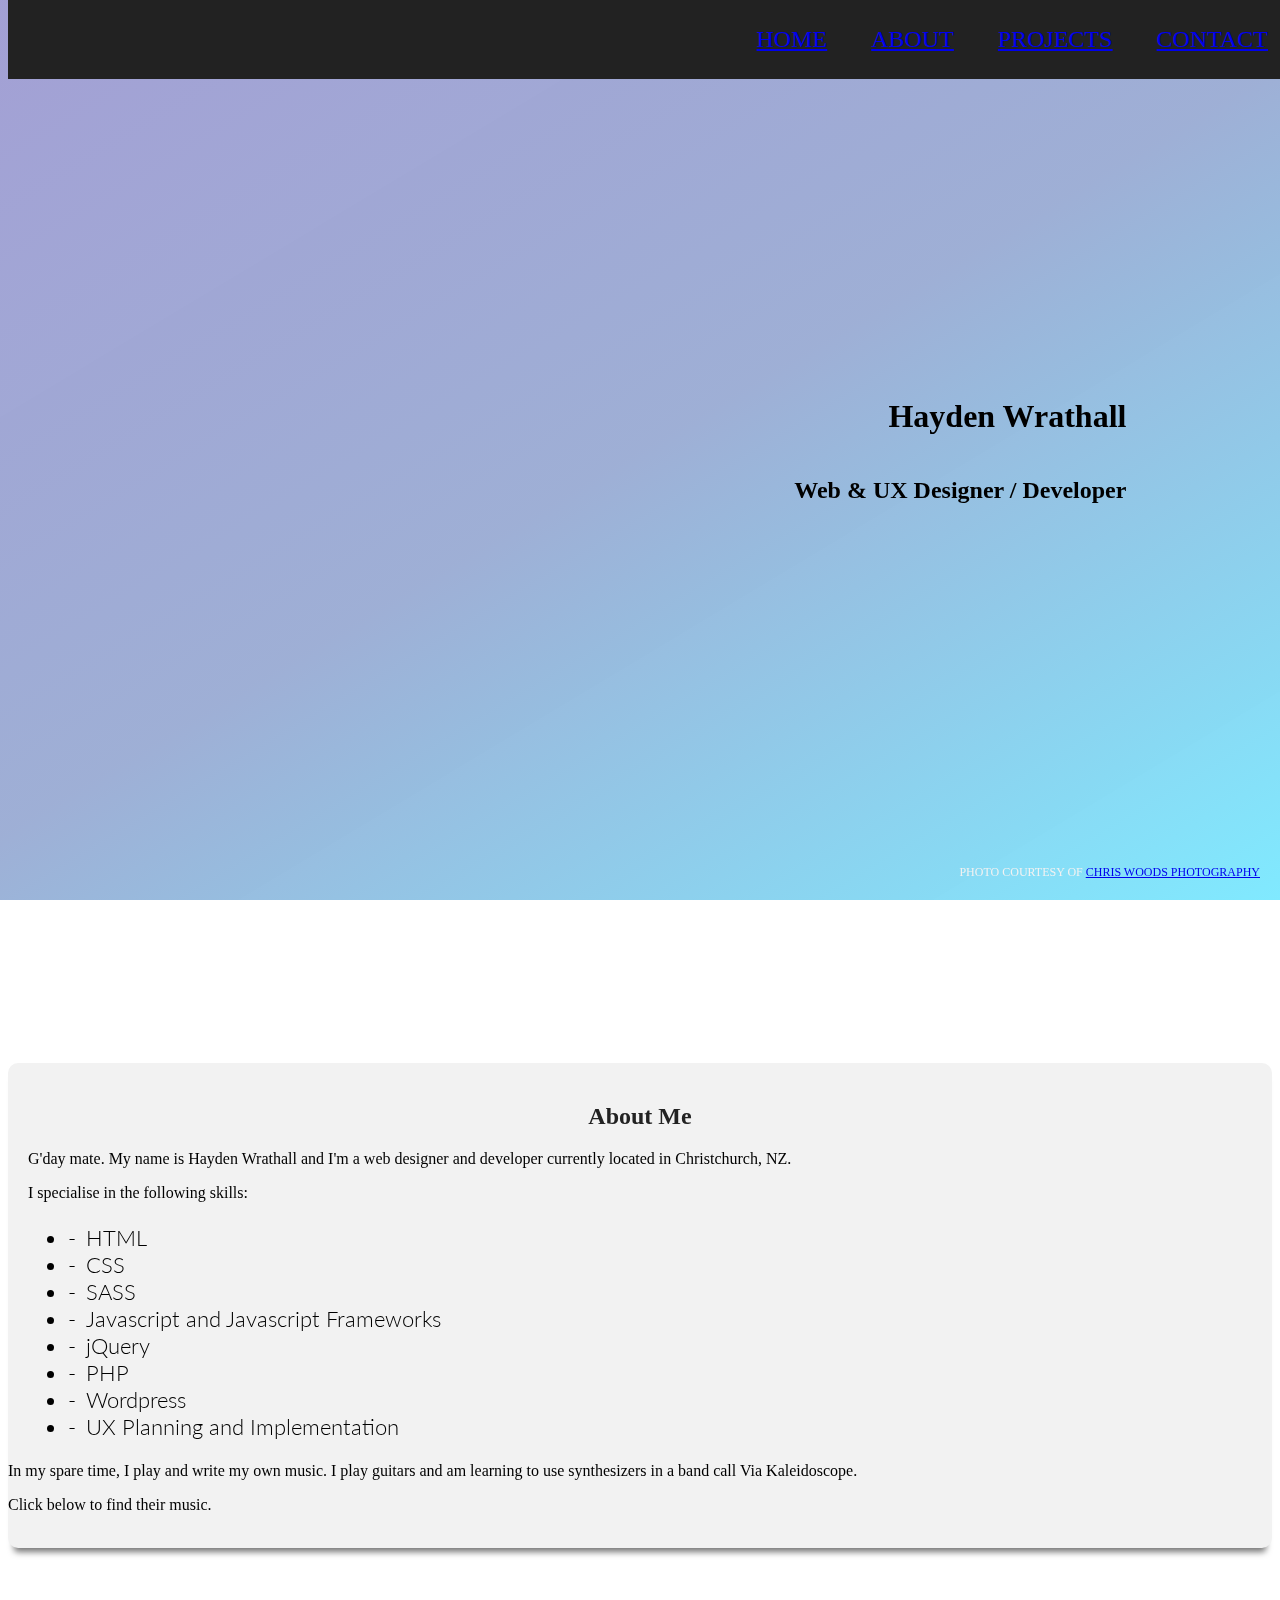
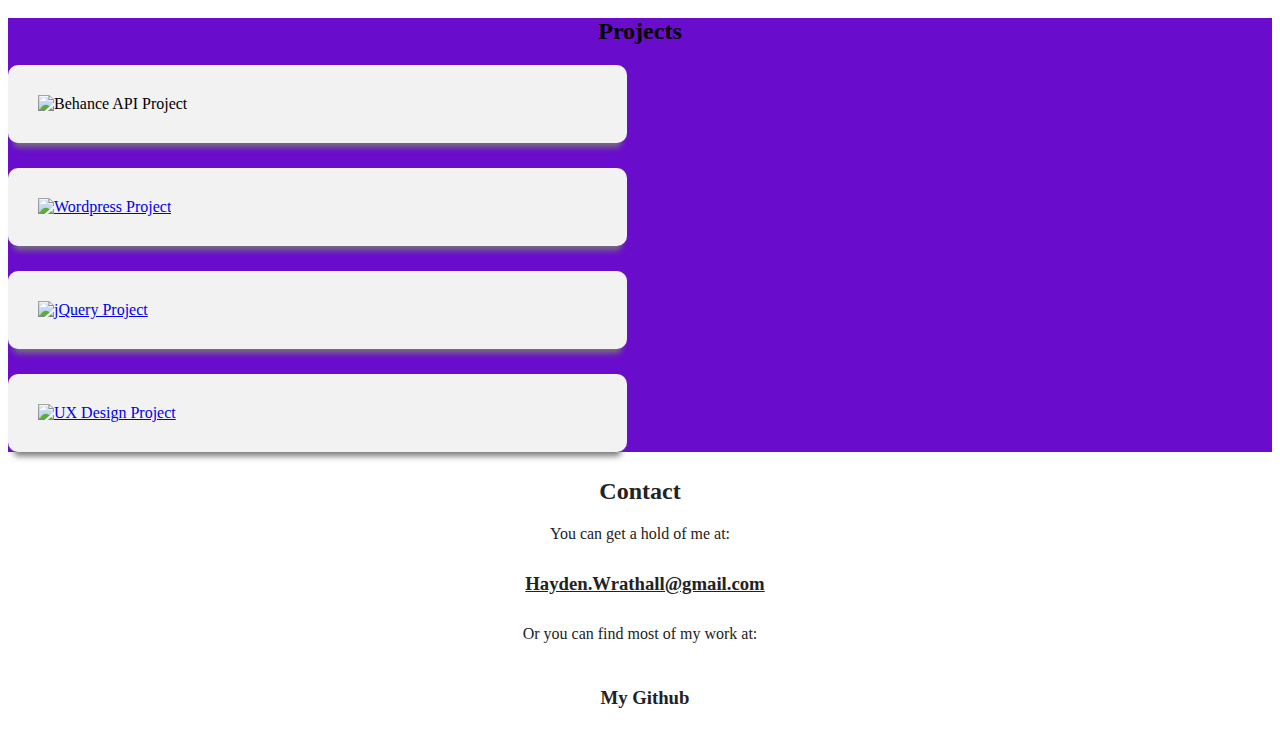
==== index.html @ f9d11ca7 "Added meta title and description" ====
<!DOCTYPE html>
<!--[if lt IE 7]>      <html class="no-js lt-ie9 lt-ie8 lt-ie7"> <![endif]-->
<!--[if IE 7]>         <html class="no-js lt-ie9 lt-ie8"> <![endif]-->
<!--[if IE 8]>         <html class="no-js lt-ie9"> <![endif]-->
<!--[if gt IE 8]><!--> <html class="no-js"> <!--<![endif]-->
    <head>
        <meta charset="utf-8">
        <meta http-equiv="X-UA-Compatible" content="IE=edge">
        <title>Hayden Wrathall - Web & UX Designer / Developer</title>
        <meta name="description" content="I'm Hayden Wrathall and I can make websites.">
        <meta name="viewport" content="width=device-width, initial-scale=1">
        <link href="https://fonts.googleapis.com/css?family=Lato:300,400,700|Open+Sans:400,700" rel="stylesheet"> 
        <link rel="stylesheet" href="https://use.fontawesome.com/releases/v5.0.13/css/all.css" integrity="sha384-DNOHZ68U8hZfKXOrtjWvjxusGo9WQnrNx2sqG0tfsghAvtVlRW3tvkXWZh58N9jp"
            crossorigin="anonymous">
        <link rel="stylesheet" href="setup.css">
        <link rel="stylesheet" href="style.css">
    </head>
    <body>
        <!--[if lt IE 7]>
            <p class="browsehappy">You are using an <strong>outdated</strong> browser. Please <a href="#">upgrade your browser</a> to improve your experience.</p>
        <![endif]-->
        <div id="page">
            <header>
                <nav>
                    <ul>
                        <li><a href="#" id="HomeScroll">Home</a></li>
                        <li><a href="#" id="AboutScroll">About</a></li>
                        <li><a href="#" id="ProjectsScroll">Projects</a></li>
                        <li><a href="#" id="ContactScroll">Contact</a></li>
                    </ul>
                </nav>
            </header>
            <div id="intro" class="home-intro">
                <div id="intro-mask" class="home-mask"></div>
                <div id="intro-box">
                    <h1>Hayden Wrathall</h1>
                    <h2>Web & UX Designer / Developer</h2>
                </div><!-- / intro box -->
                <span>Photo courtesy of <a href="https://www.facebook.com/chriswoodsphotography/" target="_blank">Chris Woods Photography</a></span>
            </div><!-- / intro -->

            <div class="page-content">
                <div id="about">
                    <div class="holder" id="about-holder" name="about-holder">
                        <div id="about-page-catcher"></div><!-- / about page-catcher -->
                        <h2>About Me</h2>
                        <div class="row">
                            <div class="column column-6">
                                <div class="about-text">
                                    <div class="work-text">
                                        <p>
                                            G'day mate. My name is Hayden Wrathall and I'm a web designer and developer currently located in Christchurch, NZ.
                                        </p>
                                        <p>
                                            I specialise in the following skills:
                                        </p>
                                        <ul class="skill-list">
                                            <li>HTML</li>
                                            <li>CSS</li>
                                            <li>SASS</li>
                                            <li>Javascript and Javascript Frameworks</li>
                                            <li>jQuery</li>
                                            <li>PHP</li>
                                            <li>Wordpress</li>
                                            <li>UX Planning and Implementation</li>
                                        </ul>
                                    </div><!-- / work text -->
                                </div><!-- / about text -->
                            </div><!-- / column -->
                            <div class="column column-6">
                                <div class="non-work-text">
                                    <p>
                                        In my spare time, I play and write my own music. I play guitars and am learning to use synthesizers in a band call Via Kaleidoscope.
                                    </p>
                                    <p>
                                        Click below to find their music.
                                    </p>
                                    <a href="https://viakaleidoscope.bandcamp.com/" target="_blank">
                                        <img src="img/vk.jpg" alt="">
                                    </a>
                                </div>
                            </div><!-- / column -->
                        </div><!-- / row -->
                    </div><!-- / holder -->
                </div><!-- / about -->
                <div id="projects">
                    <div id="project-page-catcher"></div><!-- / project page-catcher -->
                    <div class="holder">
                        <h2>Projects</h2>
                        <div class="row">
                            <div class="column column-6">
                                <div class="project">
                                    <a href="remix-creative.html">
                                        <div class="project-mask">
                                            <h2>Remix Creative</h2>
                                            <h3>Behance API Project</h3>
                                        </div><!-- / project mask -->
                                    </a>
                                    <img src="img/site1.jpg" alt="Behance API Project">
                                </div><!-- / project -->
                            </div><!-- / column -->
                            <div class="column column-6">
                                <div class="project">
                                    <a href="preloved-clothing.html">
                                        <div class="project-mask">
                                            <h2>Preloved Clothing</h2>
                                            <h3>Wordpress Project</h3>
                                        </div><!-- / project mask -->
                                        <img src="img/site2.jpg" alt="Wordpress Project">
                                    </a>
                                </div><!-- / project -->
                            </div><!-- / column -->
                        </div><!-- / row -->
                        <div class="row">
                            <div class="column column-6">
                                <div class="project">
                                    <a href="travelmate.html">
                                        <div class="project-mask">
                                            <h2>Travelmate</h2>
                                            <h3>jQuery Project</h3>
                                        </div><!-- / project mask -->
                                        <img src="img/site3.jpg" alt="jQuery Project">
                                    </a>
                                </div><!-- / project -->
                            </div><!-- / column -->
                            <div class="column column-6">
                                <div class="project">
                                    <a href="safe-house.html">
                                        <div class="project-mask">
                                            <h2>Safe House</h2>
                                            <h3>UX Design Project</h3>
                                        </div><!-- / project mask -->
                                        <img src="img/site4.jpg" alt="UX Design Project">
                                    </div><!-- / project -->
                                </a>
                            </div><!-- / column -->
                        </div><!-- / row -->
                    </div><!-- / holder -->
                </div><!-- / projects -->
                <footer id="contact">
                    <div class="holder">
                        <h2>Contact</h2>
                        <div class="footer-text">
                            You can get a hold of me at:
                        </div><!-- / footer text -->
                        <h3 class="email-link">
                            <a href="mailto:hayden.wrathall@gmail.com">Hayden.Wrathall@gmail.com</a>
                        </h3>
                        <div class="footer-text">
                            Or you can find most of my work at:
                        </div><!-- / footer text -->
                        <div class="github-link">
                            <a href="https://github.com/Verstarker" target="_blank">
                                <i class="fab fa-github"></i><h3>My Github</h3>
                            </a>
                        </div><!-- / github link -->
                    </div><!-- / holder -->
                </footer><!-- / contact -->
            </div><!-- / page content -->
        </div><!-- / page -->
<script src="https://code.jquery.com/jquery-3.3.1.min.js" integrity="sha256-FgpCb/KJQlLNfOu91ta32o/NMZxltwRo8QtmkMRdAu8="
    crossorigin="anonymous"></script>
    <script src="main.js"></script>
    </body>
</html>
---- style.css ----
/*
 *
 * Navigation Bar
 *
 */

header {
    background: none;
    text-align: right;
    position: fixed;
    top: 0;
    width: 100%;
    z-index: 10;
    background: #222;
}

header li {
    padding: 10px;
    display: inline-block;
    text-transform: uppercase;
    font-size: 24px;
}

header li:hover {
    background: #f2f2f2;
}

header li:hover a {
    color: #222;
}

header li a {
    line-height: 0;
    padding: 10px;
}

/*
 *
 * Intro section
 *
 */

#intro {
    position: fixed;
    width: 100%;
    top: 0;
    left: 0;
    min-height: 100vh;
    z-index: -1;
}

#intro-mask, .project-mask {
    position: absolute;
    top: 0;
    left: 0;
    height: 100%;
    width: 100%;
}

.home-mask {
    background: rgb(71,65,170);
    background: -webkit-linear-gradient(59deg, rgba(71,65,170,0.5018207966780462) 0%, rgba(64,97,173,0.5074230375744048) 50%, rgba(0,212,255,0.499019676229867) 100%);
    background: -moz-linear-gradient(59deg, rgba(71,65,170,0.5018207966780462) 0%, rgba(64,97,173,0.5074230375744048) 50%, rgba(0,212,255,0.499019676229867) 100%);
    background: -o-linear-gradient(59deg, rgba(71,65,170,0.5018207966780462) 0%, rgba(64,97,173,0.5074230375744048) 50%, rgba(0,212,255,0.499019676229867) 100%);
    background: linear-gradient(149deg, rgba(71,65,170,0.5018207966780462) 0%, rgba(64,97,173,0.5074230375744048) 50%, rgba(0,212,255,0.499019676229867) 100%); 
}

.remix-mask {
    background: rgb(53,73,94);
    background: -webkit-linear-gradient(59deg, rgba(53,73,94,0.7) 0%, rgba(65,184,131,0.7) 100%);
    background: -moz-linear-gradient(59deg, rgba(53,73,94,0.7) 0%, rgba(65,184,131,0.7) 100%);
    background: -o-linear-gradient(59deg, rgba(53,73,94,0.7) 0%, rgba(65,184,131,0.7) 100%);
    background: linear-gradient(149deg, rgba(53,73,94,0.7) 0%, rgba(65,184,131,0.7) 100%);
}

.travel-mask {
    background: rgb(252,255,158);
    background: -webkit-linear-gradient(59deg, rgba(252,255,158,0.7) 0%, rgba(198,119,0,0.7) 100%);
    background: -moz-linear-gradient(59deg, rgba(252,255,158,0.7) 0%, rgba(198,119,0,0.7) 100%);
    background: -o-linear-gradient(59deg, rgba(252,255,158,0.7) 0%, rgba(198,119,0,0.7) 100%);
    background: linear-gradient(149deg, rgba(252,255,158,0.7) 0%, rgba(198,119,0,0.7) 100%);
}

.preloved-mask {
    background: rgb(252, 70, 107);
    background: -webkit-linear-gradient(59deg, rgba(252,70,107,0.7) 0%, rgba(63,94,251,0.7) 100%);
    background: -moz-linear-gradient(59deg, rgba(252,70,107,0.7) 0%, rgba(63,94,251,0.7) 100%);
    background: -o-linear-gradient(59deg, rgba(252,70,107,0.7) 0%, rgba(63,94,251,0.7) 100%);
    background: linear-gradient(149deg, rgba(252,70,107,0.7) 0%, rgba(63,94,251,0.7) 100%);
}

.safehouse-mask {
    background: rgb(228,34,34);
    background: -webkit-linear-gradient(59deg, rgba(228,34,34,0.7) 0%, rgba(0,167,198,0.7) 100%);
    background: -moz-linear-gradient(59deg, rgba(228,34,34,0.7) 0%, rgba(0,167,198,0.7) 100%);
    background: -o-linear-gradient(59deg, rgba(228,34,34,0.7) 0%, rgba(0,167,198,0.7) 100%);
    background: linear-gradient(149deg, rgba(228,34,34,0.7) 0%, rgba(0,167,198,0.7) 100%);
}

#intro-box {
    max-width: 1240px;
    margin: 0 auto;
    text-align: right;
    position: absolute;
    top: 50%;
    right: 12%;
    transform: translateY(-50%);
    display: flex;
    justify-content: end;
    flex-direction: column;
}

#intro-box h1 {
    display: inline-block;
}

#intro span {
    position: absolute;
    right: 20px;
    bottom: 20px;
    font-size: 12px;
    color: #f2f2f2;
    text-transform: uppercase;
}

#intro span a:hover {
    color: #222;
}

.project-title-box {
    background: #f2f2f2;
    border-radius: 10px;
    padding: 20px;
}

.project-title-box h1, .project-title-box h2 {
    color: #222;
}

.page-content {
    margin-top: 1113px;
    background: #fff;
}

.home-intro {
    background: url(img/me.jpg) left center;
}

.remix-intro {
    background: url(img/remix/remix.PNG);
}

.preloved-intro {
    background: url(img/preloved/preloved.jpg);
}

.travel-intro {
    background: url(img/travelmate/travelmate.PNG);
}

.safehouse-intro {
    background: url(img/safehouse/safehouse.jpg);
}

/*
 *
 * About section
 *
 */

#about {
    background: #fff;
}

#about h2, .project-story h2 {
    text-align: center;
    color: #222;
}

#about .holder, .project-story .holder {
    top: -50px;
    padding-top: 20px;
    position: relative;
    border-radius: 10px;
    background: #f2f2f2;
    -webkit-box-shadow: 0 10px 6px -6px #777;
       -moz-box-shadow: 0 10px 6px -6px #777;
            box-shadow: 0 10px 6px -6px #777;
}

#about-page-catcher {
    position: absolute;
    height: 90px;
    top: -90px;
}

#about .about-text {
    padding: 0 20px;
}

#about .skill-list {
    font-family: 'Lato', sans-serif;
    font-size: 22px;
    font-weight: 300;
}

#about .skill-list li:before {
    content: '-';
    margin-right: 10px;
}

/*
 *
 * Projects section
 *
 */

#projects {
    position: relative;
    background-color: #690ccc;
    background-image: url("data:image/svg+xml,%3Csvg xmlns='http://www.w3.org/2000/svg' width='100%25' height='100%25' viewBox='0 0 100 60'%3E%3Cg %3E%3Crect fill='%23690ccc' width='11' height='11'/%3E%3Crect fill='%236e13cb' x='10' width='11' height='11'/%3E%3Crect fill='%237218c9' y='10' width='11' height='11'/%3E%3Crect fill='%23771dc8' x='20' width='11' height='11'/%3E%3Crect fill='%237b22c6' x='10' y='10' width='11' height='11'/%3E%3Crect fill='%237f26c5' y='20' width='11' height='11'/%3E%3Crect fill='%23832ac3' x='30' width='11' height='11'/%3E%3Crect fill='%23862ec2' x='20' y='10' width='11' height='11'/%3E%3Crect fill='%238a31c0' x='10' y='20' width='11' height='11'/%3E%3Crect fill='%238d35bf' y='30' width='11' height='11'/%3E%3Crect fill='%239139bd' x='40' width='11' height='11'/%3E%3Crect fill='%23943cbc' x='30' y='10' width='11' height='11'/%3E%3Crect fill='%23973fba' x='20' y='20' width='11' height='11'/%3E%3Crect fill='%239a43b9' x='10' y='30' width='11' height='11'/%3E%3Crect fill='%239d46b7' y='40' width='11' height='11'/%3E%3Crect fill='%23a049b6' x='50' width='11' height='11'/%3E%3Crect fill='%23a34db4' x='40' y='10' width='11' height='11'/%3E%3Crect fill='%23a650b3' x='30' y='20' width='11' height='11'/%3E%3Crect fill='%23a953b1' x='20' y='30' width='11' height='11'/%3E%3Crect fill='%23ac56b0' x='10' y='40' width='11' height='11'/%3E%3Crect fill='%23af59ae' y='50' width='11' height='11'/%3E%3Crect fill='%23b15cad' x='60' width='11' height='11'/%3E%3Crect fill='%23b460ab' x='50' y='10' width='11' height='11'/%3E%3Crect fill='%23b663a9' x='40' y='20' width='11' height='11'/%3E%3Crect fill='%23b966a8' x='30' y='30' width='11' height='11'/%3E%3Crect fill='%23bb69a6' x='20' y='40' width='11' height='11'/%3E%3Crect fill='%23be6ca4' x='10' y='50' width='11' height='11'/%3E%3Crect fill='%23c06fa3' x='70' width='11' height='11'/%3E%3Crect fill='%23c372a1' x='60' y='10' width='11' height='11'/%3E%3Crect fill='%23c5759f' x='50' y='20' width='11' height='11'/%3E%3Crect fill='%23c7789e' x='40' y='30' width='11' height='11'/%3E%3Crect fill='%23c97b9c' x='30' y='40' width='11' height='11'/%3E%3Crect fill='%23cc7e9a' x='20' y='50' width='11' height='11'/%3E%3Crect fill='%23ce8199' x='80' width='11' height='11'/%3E%3Crect fill='%23d08497' x='70' y='10' width='11' height='11'/%3E%3Crect fill='%23d28795' x='60' y='20' width='11' height='11'/%3E%3Crect fill='%23d48a93' x='50' y='30' width='11' height='11'/%3E%3Crect fill='%23d68d91' x='40' y='40' width='11' height='11'/%3E%3Crect fill='%23d89190' x='30' y='50' width='11' height='11'/%3E%3Crect fill='%23db948e' x='90' width='11' height='11'/%3E%3Crect fill='%23dd978c' x='80' y='10' width='11' height='11'/%3E%3Crect fill='%23df9a8a' x='70' y='20' width='11' height='11'/%3E%3Crect fill='%23e19d88' x='60' y='30' width='11' height='11'/%3E%3Crect fill='%23e2a086' x='50' y='40' width='11' height='11'/%3E%3Crect fill='%23e4a384' x='40' y='50' width='11' height='11'/%3E%3Crect fill='%23e6a682' x='90' y='10' width='11' height='11'/%3E%3Crect fill='%23e8a980' x='80' y='20' width='11' height='11'/%3E%3Crect fill='%23eaac7e' x='70' y='30' width='11' height='11'/%3E%3Crect fill='%23ecaf7c' x='60' y='40' width='11' height='11'/%3E%3Crect fill='%23eeb279' x='50' y='50' width='11' height='11'/%3E%3Crect fill='%23f0b577' x='90' y='20' width='11' height='11'/%3E%3Crect fill='%23f1b875' x='80' y='30' width='11' height='11'/%3E%3Crect fill='%23f3bb72' x='70' y='40' width='11' height='11'/%3E%3Crect fill='%23f5be70' x='60' y='50' width='11' height='11'/%3E%3Crect fill='%23f7c26e' x='90' y='30' width='11' height='11'/%3E%3Crect fill='%23f8c56b' x='80' y='40' width='11' height='11'/%3E%3Crect fill='%23fac868' x='70' y='50' width='11' height='11'/%3E%3Crect fill='%23fccb66' x='90' y='40' width='11' height='11'/%3E%3Crect fill='%23fdce63' x='80' y='50' width='11' height='11'/%3E%3Crect fill='%23ffd160' x='90' y='50' width='11' height='11'/%3E%3C/g%3E%3C/svg%3E");
    background-attachment: fixed;
    background-size: cover;
    background-position: center;
}

#project-page-catcher {
    position: absolute;
    top: -53px;
    height: 53px;
}

#projects h2 {
    text-align: center;
}

#projects .column-6, .project-story .column-6 {
    width: 49%;
    margin-bottom: 2%;
}

#projects .column:nth-child(odd), .project-story .column:nth-child(odd) {
    padding-right: 2%;
}

.project {
    position: relative;
    padding: 30px;
    background: #f2f2f2;
    border-radius: 10px;
    -webkit-box-shadow: 0 10px 6px -6px #777;
       -moz-box-shadow: 0 10px 6px -6px #777;
            box-shadow: 0 10px 6px -6px #777;
}

.project:hover {
    cursor: pointer;
    /*transform: translateY(-1px);*/
}

.project-mask {
    background:rgba(0, 0, 0, 0.5);
    visibility: hidden;
    display: flex;
    justify-content: center;
    align-items: center;
    flex-direction: column;
    border-radius: 10px;
}

.project-mask h2 {
    background-color: #f2f2f2;
    color: #222;
    border-radius: 10px;
    padding: 10px 20px;
}

.project-mask h2 {
    font-size: 40px;
}

.project:hover .project-mask {
    visibility: visible;
}

.project-story .row {
    margin-bottom: 40px;
    padding-bottom: 40px;
    border-bottom: 1px solid #222;
}

.project-story .row:last-child {
    border-bottom: none;
}

.project-github-link, .project-live-link {
    background: #222;
}

.project-github-link:hover, .project-live-link:hover {
    background: #fff;
}

.project-github-link:hover h3, .project-live-link:hover h3, .project-github-link:hover i, .project-live-link:hover i {
    color: #222;
}

.button-container {
    text-align: center;
}


/*
 *
 * Contacts section
 *
 */

footer, footer h2, footer h3, footer a, footer i {
    color: #222;
}

footer h3, .project-github-link h3, .project-live-link h3 {
    display: inline-block;
    vertical-align: sub;
    margin: 0 0 0 10px;
}

footer {
    text-align: center;
}

footer i, .project-github-link i, .project-live-link i {
    font-size: 40px;
    vertical-align: middle;
}

.footer-text {
    display: block;
    margin-bottom: 20px;
}

.email-link {
    margin-bottom: 20px;
}

.email-link, .github-link {
    padding: 10px;
    border-radius: 10px;
}

.email-link:hover {
    background: #222;
}

.email-link:hover a {
    color: #f2f2f2;
}

.github-link, .project-github-link, .project-live-link {
    display: inline-block;
}

.github-link h3, .project-github-link, .project-live-link {
    padding: 10px;
    border-radius: 10px;
}

.github-link:hover {
    background: #222;
}

.github-link:hover h3, .github-link:hover i {
    color: #f2f2f2;
}


/*
 *
 * Media Queries
 *
 *
 */


@media only screen and (max-width: 680px) {
    #projects .column-6, .project-story .column-6 {
        width: 100%;
        margin-bottom: 5%;
    }

    #about .work-text {
        padding-bottom: 40px;
        border-bottom: 1px solid #222;
        margin-bottom: 40px;
    }
}

@media only screen and (max-width: 570px) {
    header li {
        font-size: 16px;
        padding: 15px 10px;
    }

    .project-mask h2 {
        font-size: 28px;
    }
}

@media only screen and (max-width: 440px) {
    header li {
        padding: 10px 0;
    }
}
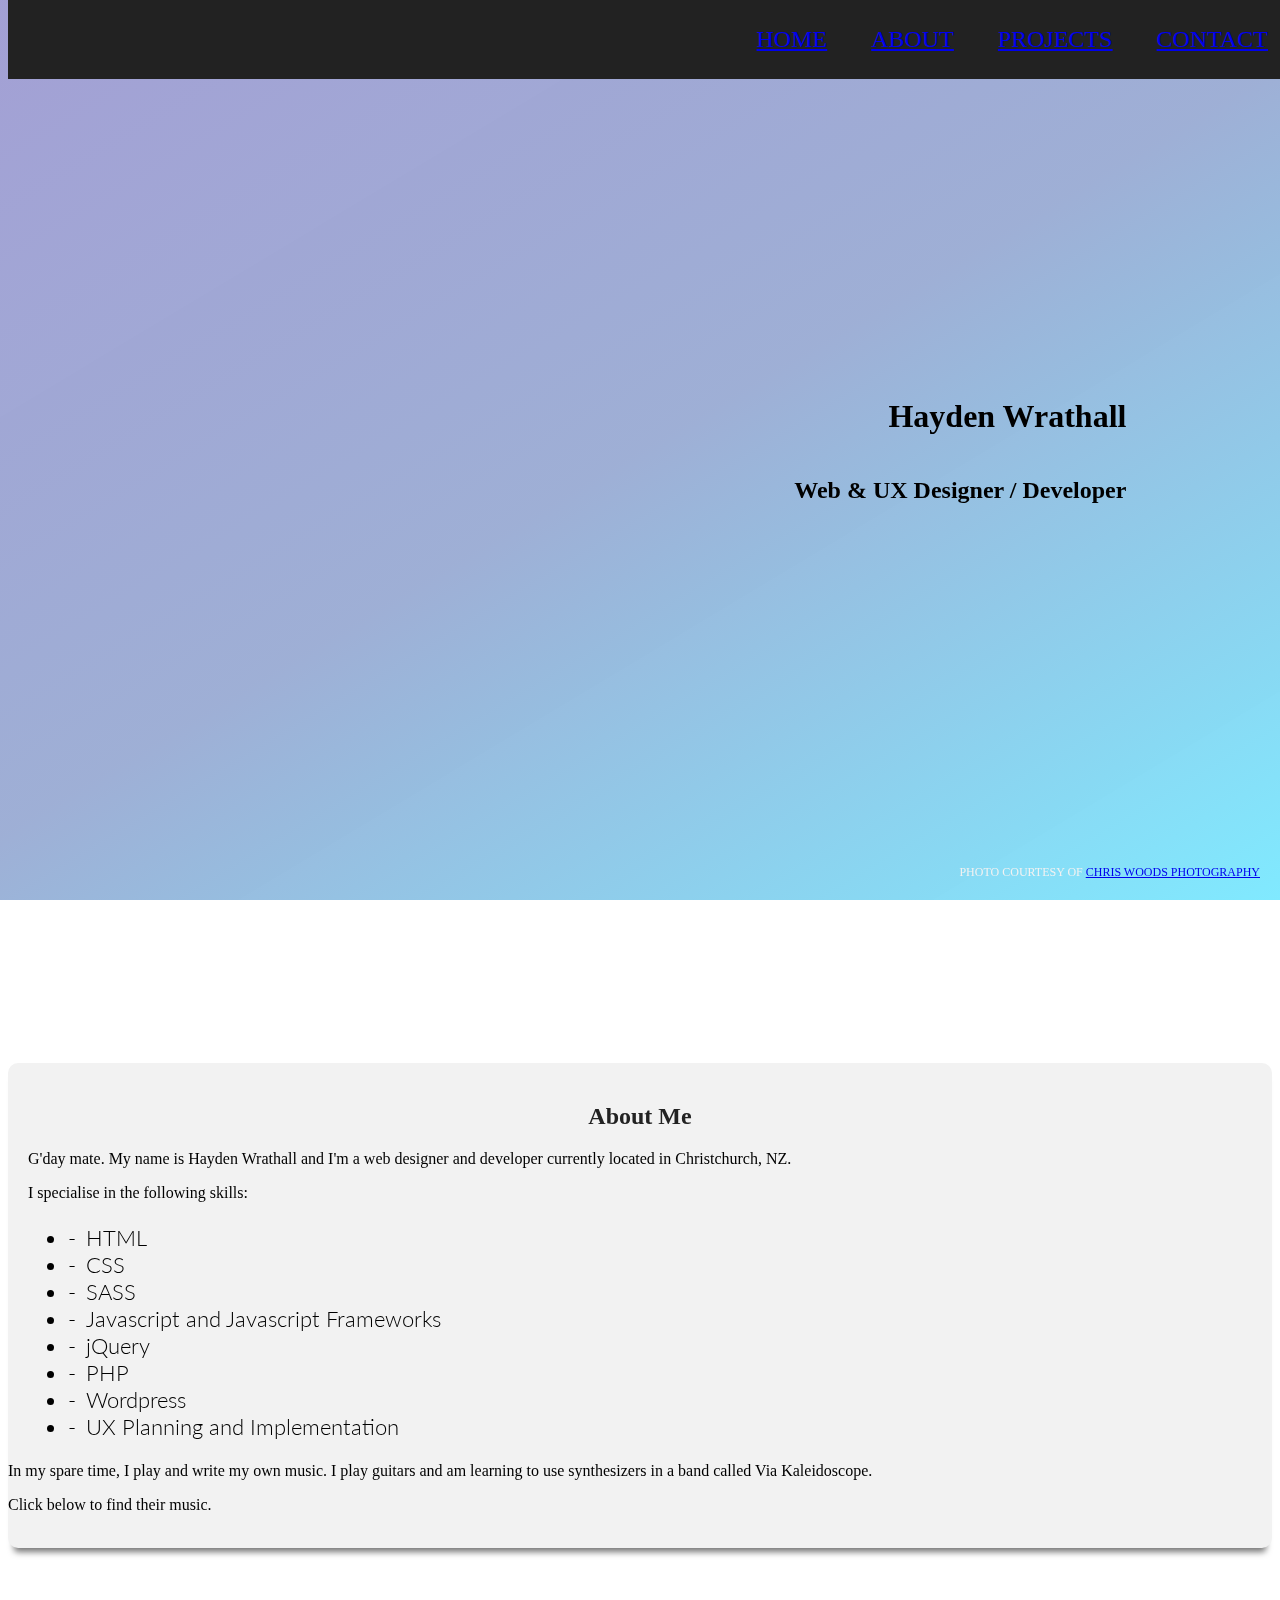
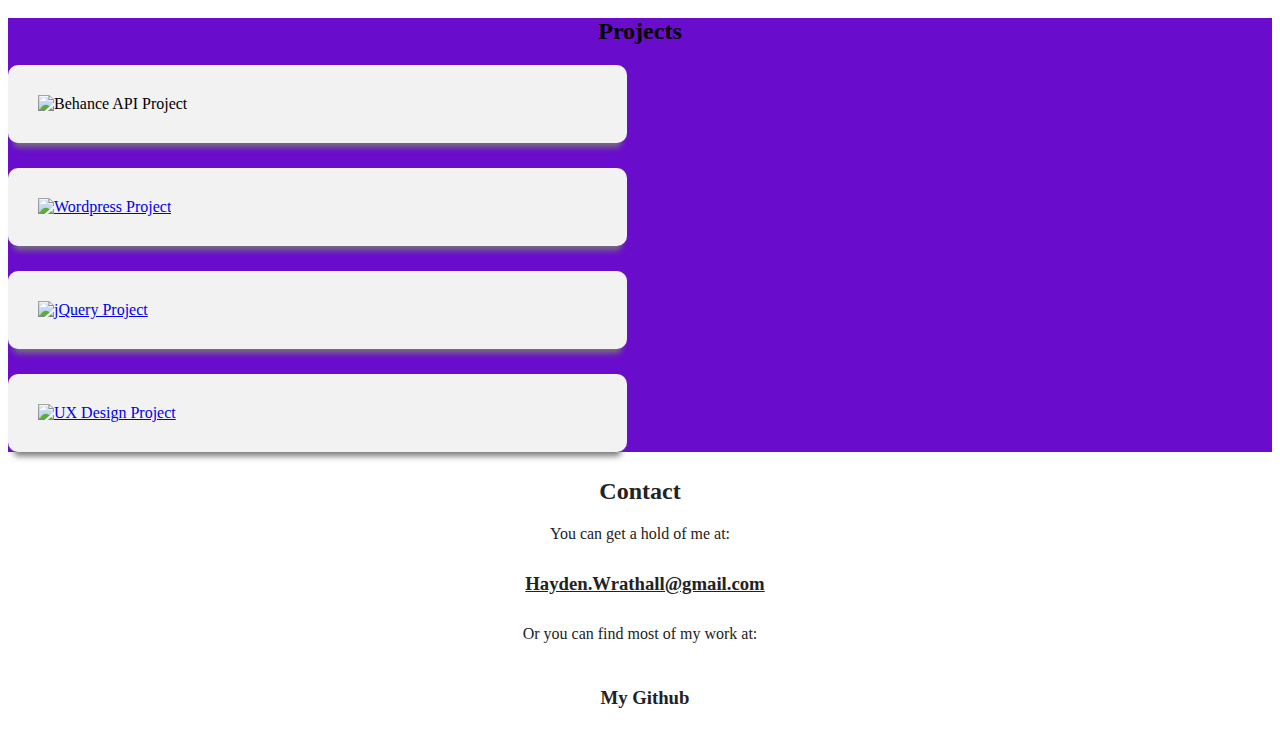
==== commit 6755c4f6: "fixed typo" ====
--- a/index.html
+++ b/index.html
@@ -7,8 +7,10 @@
         <meta charset="utf-8">
         <meta http-equiv="X-UA-Compatible" content="IE=edge">
         <title>Hayden Wrathall - Web & UX Designer / Developer</title>
-        <meta name="description" content="I'm Hayden Wrathall and I can make websites.">
+        <meta name="description" content="I'm Hayden Wrathall and I make websites.">
         <meta name="viewport" content="width=device-width, initial-scale=1">
+        <meta property="og:image" content="http://verstarker.github.io/img/site_image.jpg">
+        <meta property="og:url" content="https://verstarker.github.io/index.html">
         <link href="https://fonts.googleapis.com/css?family=Lato:300,400,700|Open+Sans:400,700" rel="stylesheet"> 
         <link rel="stylesheet" href="https://use.fontawesome.com/releases/v5.0.13/css/all.css" integrity="sha384-DNOHZ68U8hZfKXOrtjWvjxusGo9WQnrNx2sqG0tfsghAvtVlRW3tvkXWZh58N9jp"
             crossorigin="anonymous">
@@ -70,7 +72,7 @@
                             <div class="column column-6">
                                 <div class="non-work-text">
                                     <p>
-                                        In my spare time, I play and write my own music. I play guitars and am learning to use synthesizers in a band call Via Kaleidoscope.
+                                        In my spare time, I play and write my own music. I play guitars and am learning to use synthesizers in a band called Via Kaleidoscope.
                                     </p>
                                     <p>
                                         Click below to find their music.
--- a/style.css
+++ b/style.css
@@ -144,22 +144,27 @@
 
 .home-intro {
     background: url(img/me.jpg) left center;
+    background-size: cover;
 }
 
 .remix-intro {
     background: url(img/remix/remix.PNG);
+    background-size: cover;
 }
 
 .preloved-intro {
     background: url(img/preloved/preloved.jpg);
+    background-size: cover;
 }
 
 .travel-intro {
     background: url(img/travelmate/travelmate.PNG);
+    background-size: cover;
 }
 
 .safehouse-intro {
     background: url(img/safehouse/safehouse.jpg);
+    background-size: cover;
 }
 
 /*
@@ -389,6 +394,10 @@
         margin-bottom: 5%;
     }
 
+    #about .about-text {
+        padding: 0;
+    }
+
     #about .work-text {
         padding-bottom: 40px;
         border-bottom: 1px solid #222;
